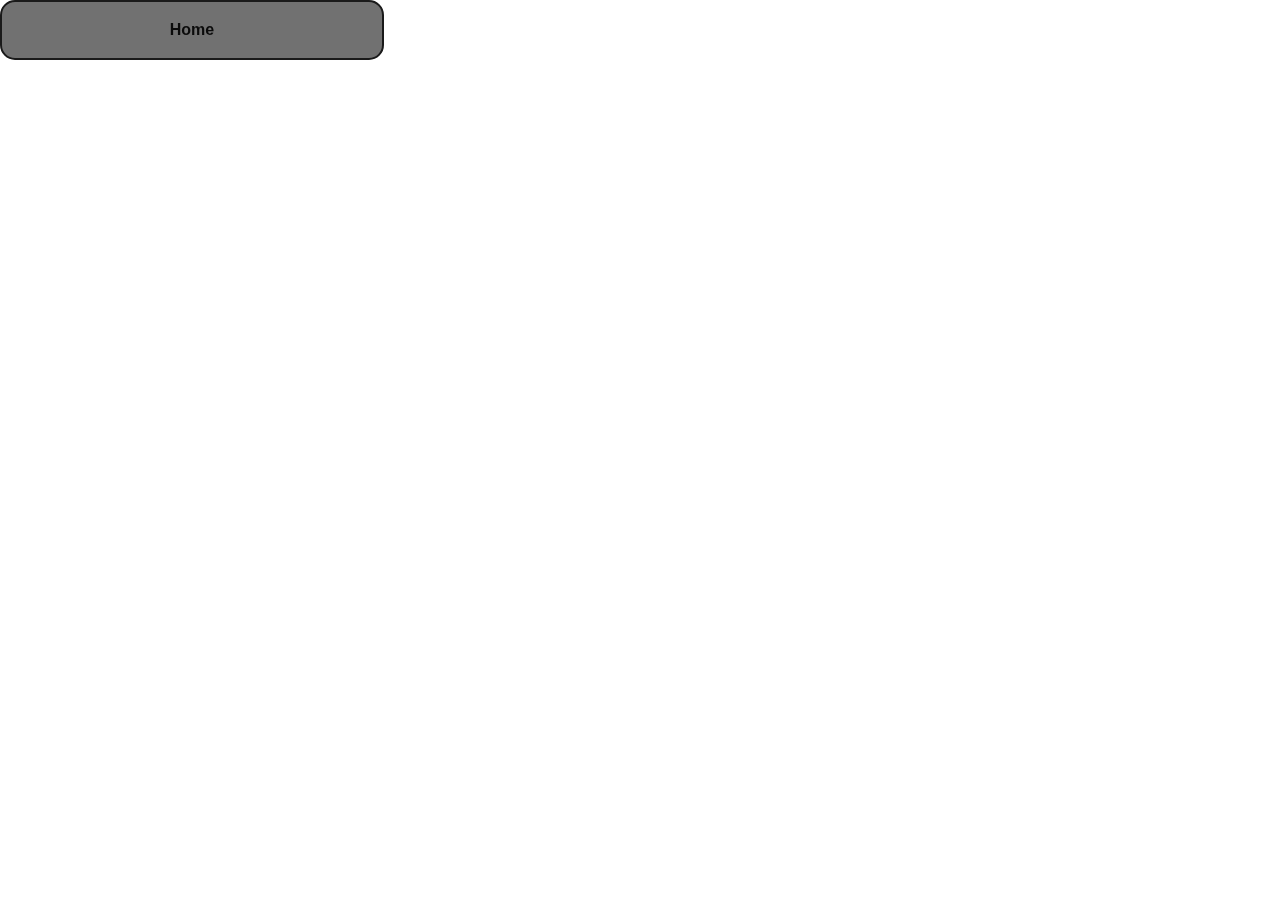
==== twitch.html @ 84042cdd "Initial commit" ====
<!DOCTYPE html>
<html>
<head>
    <title>maltec</title>
    <link rel="stylesheet" href="twitch.css">
</head>
<body>
    <div class="backgroundimg">
       <a class="buttonbox" href="main.html"><button class="button-28">Home</button></a> 
    <div id="twitch">
        <!-- Add correct website and replace placeholder parent to make twitch stream work.-->
        <iframe src="https://player.twitch.tv/?channel=ma1tec&parent=maltec.tv" frameborder="0" allowfullscreen="true" scrolling="no"  &embedded="true"></iframe>

    </div>
    </div>
</body>
</html>
---- twitch.css ----
.backgroundimg {
    background-image: url(twitch.png);
    background-repeat: no-repeat;
    background-size: cover;
    background-position: center;
    height: 100%;
    width: 100%;
    position: fixed;
    top: 0;
    left: 0;
    z-index: -1;
}
#twitch {
    display: flex;
    justify-content: center;
    align-items: center;
    height: 100%
}

.button-28 {
    appearance: none;
    background-color: #717171;

    border: 2px solid #1A1A1A;
    border-radius: 15px;
    box-sizing: border-box;
    color: #0b0b0b;
    cursor: pointer;
    display: inline-block;
    align-items: center;
    justify-content: center;
    font-family:'Trebuchet MS', 'Lucida Sans Unicode', 'Lucida Grande', 'Lucida Sans', Arial, sans-serif;
    font-size: 16px;
    font-weight: 600;
    line-height: normal;
    margin: 0;
    min-height: 60px;
    min-width: 0;
    outline: none;
    padding: 16px 24px;
    text-align: center;
    text-decoration: none;
    transition: all 300ms cubic-bezier(.23, 1, 0.32, 1);
    user-select: none;
    -webkit-user-select: none;
    touch-action: manipulation;
    width: 30%;
    will-change: transform;
  }
  .button-28:disabled {
    pointer-events: none;
  }
  .button-28:hover {
    color: #fff;
    background-color: transparent;
    box-shadow: rgba(0, 0, 0, 0.25) 0 8px 15px;
    transform: translateY(-2px);
  }
  .button-28:active {
    box-shadow: none;
    transform: translateY(0);
  }
  .buttonbox {
    align-items: center;
    justify-content: center;
  }
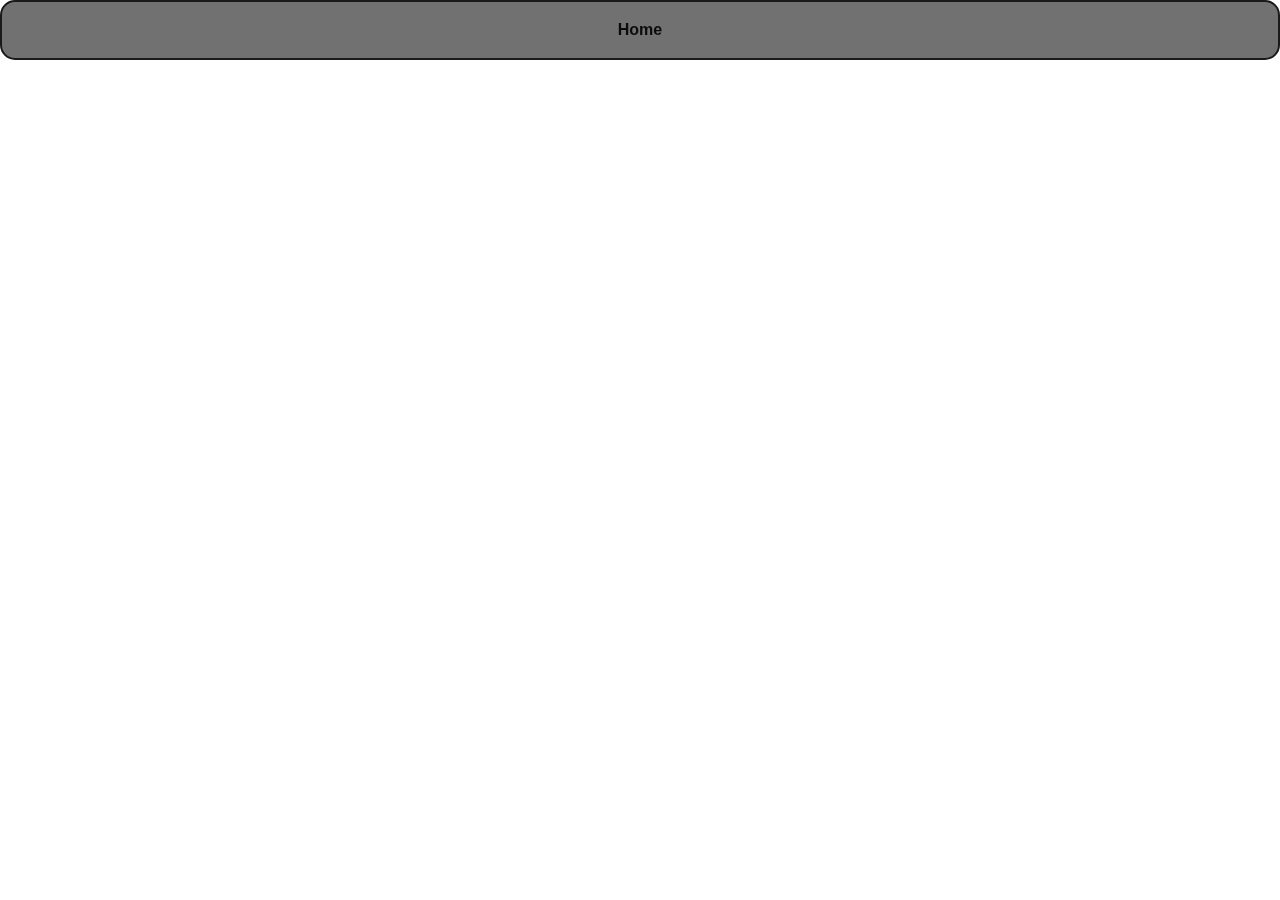
==== commit 79287128: "changes" ====
--- a/twitch.html
+++ b/twitch.html
@@ -9,7 +9,7 @@
        <a class="buttonbox" href="main.html"><button class="button-28">Home</button></a> 
     <div id="twitch">
         <!-- Add correct website and replace placeholder parent to make twitch stream work.-->
-        <iframe src="https://player.twitch.tv/?channel=ma1tec&parent=maltec.tv" frameborder="0" allowfullscreen="true" scrolling="no"  &embedded="true"></iframe>
+        <iframe class="framesize"src="https://player.twitch.tv/?channel=ma1tec&parent=maltec.tv" frameborder="0" allowfullscreen="true" scrolling="no"  &embedded="true"></iframe>
 
     </div>
     </div>
--- a/twitch.css
+++ b/twitch.css
@@ -10,6 +10,7 @@
     left: 0;
     z-index: -1;
 }
+
 #twitch {
     display: flex;
     justify-content: center;
@@ -17,50 +18,52 @@
     height: 100%
 }
 
+.framesize {
+    width: 80%;
+    height: 80%;
+    display: flex;
+    justify-content: center;
+    align-items: center;
+}
+
 .button-28 {
-    appearance: none;
-    background-color: #717171;
+  appearance: none;
+  background-color: #717171;
+  border: 2px solid #1A1A1A;
+  border-radius: 15px;
+  box-sizing: border-box;
+  color: #0b0b0b;
+  cursor: pointer;
+  display: inline-block;
+  font-family: Roobert,-apple-system,BlinkMacSystemFont,"Segoe UI",Helvetica,Arial,sans-serif,"Apple Color Emoji","Segoe UI Emoji","Segoe UI Symbol";
+  font-size: 16px;
+  font-weight: 600;
+  line-height: normal;
+  margin: 0;
+  min-height: 60px;
+  min-width: 0;
+  outline: none;
+  padding: 16px 24px;
+  text-align: center;
+  text-decoration: none;
+  transition: all 300ms cubic-bezier(.23, 1, 0.32, 1);
+  user-select: none;
+  -webkit-user-select: none;
+  touch-action: manipulation;
+  width: 100%;
+  will-change: transform;
+}
+.button-28:disabled {
+  pointer-events: none;
+}
+.button-28:hover {
+  color: #fff;
+  background-color: transparent;
 
-    border: 2px solid #1A1A1A;
-    border-radius: 15px;
-    box-sizing: border-box;
-    color: #0b0b0b;
-    cursor: pointer;
-    display: inline-block;
-    align-items: center;
-    justify-content: center;
-    font-family:'Trebuchet MS', 'Lucida Sans Unicode', 'Lucida Grande', 'Lucida Sans', Arial, sans-serif;
-    font-size: 16px;
-    font-weight: 600;
-    line-height: normal;
-    margin: 0;
-    min-height: 60px;
-    min-width: 0;
-    outline: none;
-    padding: 16px 24px;
-    text-align: center;
-    text-decoration: none;
-    transition: all 300ms cubic-bezier(.23, 1, 0.32, 1);
-    user-select: none;
-    -webkit-user-select: none;
-    touch-action: manipulation;
-    width: 30%;
-    will-change: transform;
-  }
-  .button-28:disabled {
-    pointer-events: none;
-  }
-  .button-28:hover {
-    color: #fff;
-    background-color: transparent;
-    box-shadow: rgba(0, 0, 0, 0.25) 0 8px 15px;
-    transform: translateY(-2px);
-  }
-  .button-28:active {
-    box-shadow: none;
-    transform: translateY(0);
-  }
-  .buttonbox {
-    align-items: center;
-    justify-content: center;
-  }+  box-shadow: rgba(0, 0, 0, 0.25) 0 8px 15px;
+  transform: translateY(-2px);
+}
+.button-28:active {
+  box-shadow: none;
+  transform: translateY(0);
+}